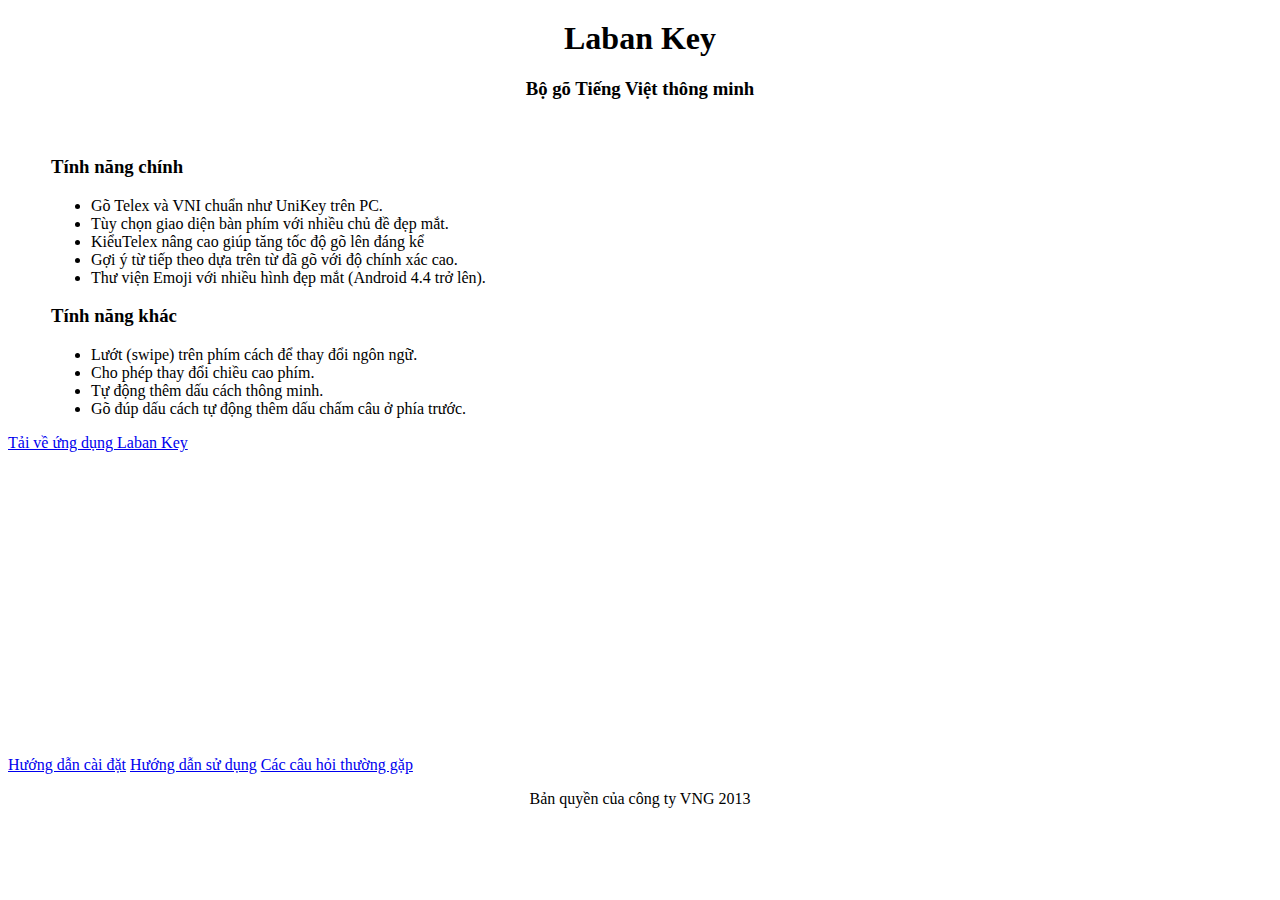
==== index.html @ 22002d9a "update page" ====
<!DOCTYPE html>
<html>
    <head prefix="og: http://ogp.me/ns/fb#">
        <meta charset="utf-8">
        <meta name="viewport" content="width=device-width, initial-scale=1.0">
        <meta http-equiv="X-UA-Compatible" content="IE=edge,chrome=1">
        <title>Laban Key – Bộ gõ Tiếng Việt thông minh trên Android</title>
		<meta name="description" content="Gõ Telex và VNI chuẩn như Unikey trên PC, bỏ dấu bất cứ đâu, gợi ý từ thông minh và rất nhiều theme đẹp mắt"/>

		<meta property="fb:title" content="Laban Key – Bộ gõ Tiếng Việt thông minh trên Android"/>
		<meta property="fb:site_name" content="Laban Key"/>
		<meta property="fb:url" content="/labankeyweb"/>
		<meta property="fb:image" content="http://labankey.github.io/labankeyweb/images/app_icon.png" />
        <!-- Custom CSS -->
        <link rel="stylesheet" href="/labankeyweb/css/syntax.css">
        <link rel="stylesheet" href="/labankeyweb/css/main.css">
	<script type="text/javascript">
		var userAgent = navigator.userAgent.toLowerCase();
		// mobile device running ios or android
		if (/iphone/i.test(userAgent) || /android/i.test(userAgent)) {
		window.location = 'http://laban.vn/mlabankey';
		}
    </script>
    </head>
    <body>
		<div id="fb-root"></div>
		<script>(function(d, s, id) {
			  var js, fjs = d.getElementsByTagName(s)[0];
			  if (d.getElementById(id)) return;
			  js = d.createElement(s); js.id = id;
			  js.src = "//connect.facebook.net/vi_VN/all.js#xfbml=1&appId=156107941259173";
			  fjs.parentNode.insertBefore(js, fjs);
			}(document, 'script', 'facebook-jssdk'));
		</script>
        <div class="site">
          <div class="header">
            <h1 align="center" style="margin-top:20px" class="title"><a>Laban Key</a></h1>
            <h3 align="center">Bộ gõ Tiếng Việt thông minh</h3>
          </div>

          <div id="home">
	
	<br />
	<div style="padding-left:43px">
		<h3>Tính năng chính</h3>
		<ul class="ul_list_feature">
			<li class="list_feature">Gõ Telex và VNI chuẩn như UniKey trên PC.</li>
			<li class="list_feature">Tùy chọn giao diện bàn phím với nhiều chủ đề đẹp mắt.</li>
			<li class="list_feature">KiểuTelex nâng cao giúp tăng tốc độ gõ lên đáng kể</li>
			<li class="list_feature">Gợi ý từ tiếp theo dựa trên từ đã gõ với độ chính xác cao.</li>
			<li class="list_feature">Thư viện Emoji với nhiều hình đẹp mắt (Android 4.4 trở lên).</li>
		</ul>
		<h3>Tính năng khác</h3>
		<ul class="ul_list_feature">
			<li class="list_feature">Lướt (swipe) trên phím cách để thay đổi ngôn ngữ.</li>
			<li class="list_feature">Cho phép thay đổi chiều cao phím.</li>
			<li class="list_feature">Tự động thêm dấu cách thông minh.</li>
			<li class="list_feature">Gõ đúp dấu cách tự động thêm dấu chấm câu ở phía trước.</li>
		</ul>
	</div>
	
	<div class="download-app">
        <a href="https://play.google.com/store/apps/details?id=com.vng.inputmethod.labankey" title="Tải về ứng dụng Laban Key" target="_blank">
            Tải về ứng dụng Laban Key
        </a>
    </div>
    
    
	<div class="div_video"> 
		<iframe width="100%" height="300" src="http://www.youtube.com/embed/SYMFawGb7cU" frameborder="0" allowfullscreen></iframe>
	</div>
	<div class="div_button">
		<a href="setup/index.html" class="btn_main">Hướng dẫn cài đặt</a>
		<a href="how-to-use/index.html" class="btn_main">Hướng dẫn sử dụng</a>
		<a href="faq/index.html" class="btn_main">Các câu hỏi thường gặp</a>
	</div>
</div>

		  
		  <div class="fb-share-button" data-href="/labankeyweb" data-type="button_count"></div>
          <div class="footer" align="center">
            <p>Bản quyền của công ty VNG 2013</p>
          </div>
        </div>

    </body>
</html>
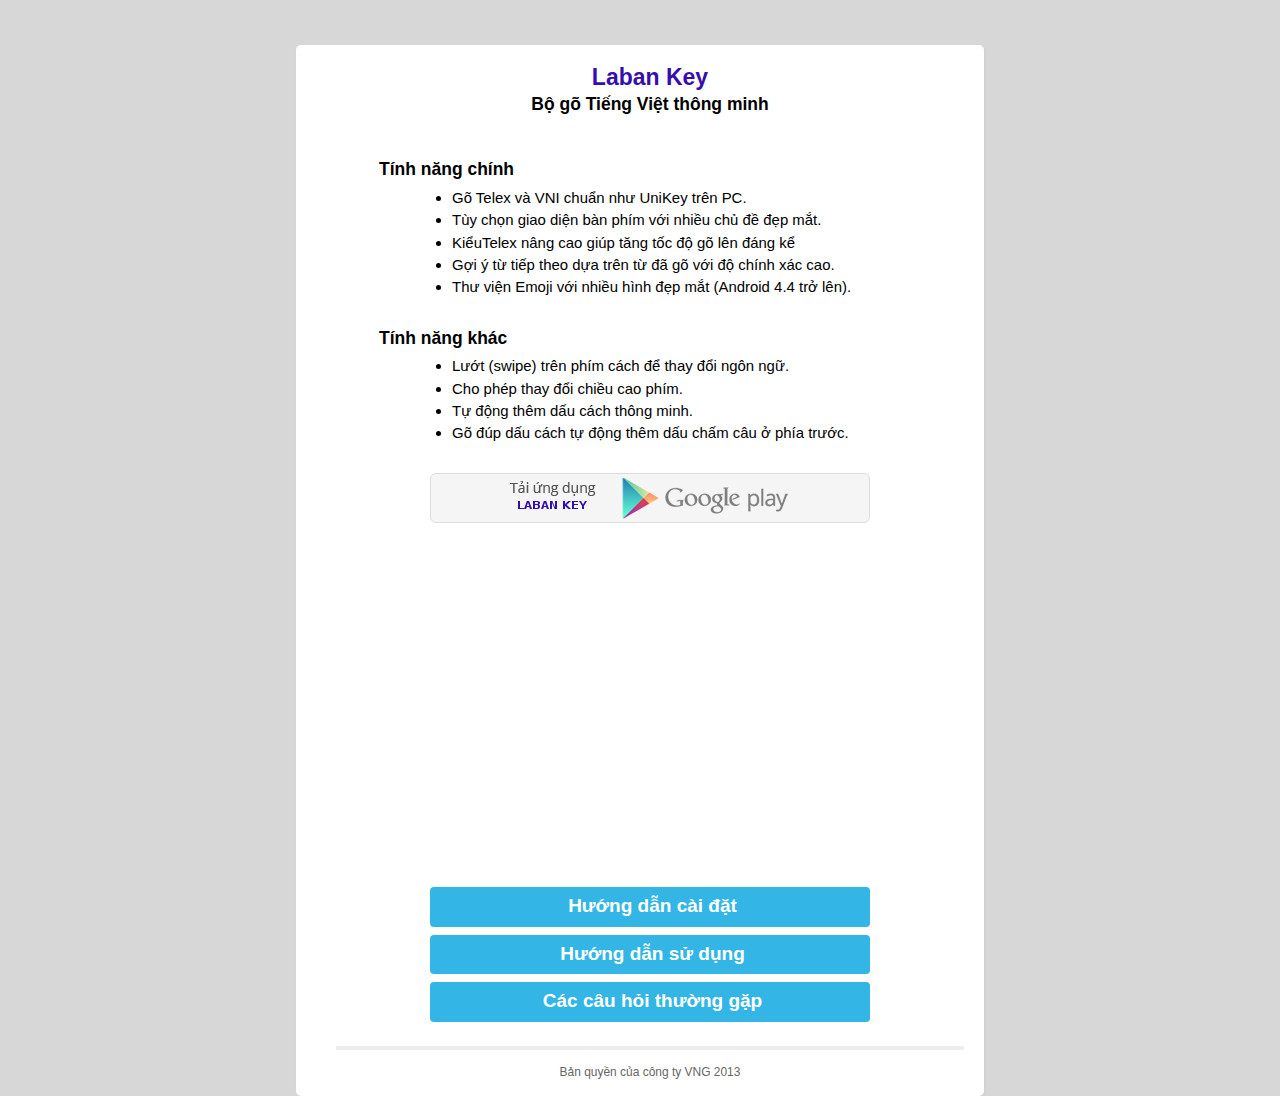
==== commit 9c5e2072: "update page" ====
--- a/index.html
+++ b/index.html
@@ -7,32 +7,39 @@
         <title>Laban Key – Bộ gõ Tiếng Việt thông minh trên Android</title>
 		<meta name="description" content="Gõ Telex và VNI chuẩn như Unikey trên PC, bỏ dấu bất cứ đâu, gợi ý từ thông minh và rất nhiều theme đẹp mắt"/>
 
-		<meta property="fb:title" content="Laban Key – Bộ gõ Tiếng Việt thông minh trên Android"/>
-		<meta property="fb:site_name" content="Laban Key"/>
-		<meta property="fb:url" content="/labankeyweb"/>
-		<meta property="fb:image" content="http://labankey.github.io/labankeyweb/images/app_icon.png" />
+		<meta property="og:title" content="Laban Key – Bộ gõ Tiếng Việt thông minh trên Android"/>
+		<meta property="og:site_name" content="Laban Key"/>
+		<meta property="og:url" content="http://labankey.github.io/labankeyweb"/>
+		<meta property="og:image" content="http://labankey.github.io/labankeyweb/images/app_icon.png" />
+
         <!-- Custom CSS -->
-        <link rel="stylesheet" href="/labankeyweb/css/syntax.css">
-        <link rel="stylesheet" href="/labankeyweb/css/main.css">
+        <link rel="stylesheet" href="http://labankey.github.io/labankeyweb/css/syntax.css">
+        <link rel="stylesheet" href="http://labankey.github.io/labankeyweb/css/main.css">
 	<script type="text/javascript">
 		var userAgent = navigator.userAgent.toLowerCase();
+		// tablet device running ios or android
+        if (/ipad/i.test(userAgent) || (/android/i.test(userAgent) && !(/mobile/i.test(userAgent)))) {
+            // redirect to tablet version or do nothing to keep using the desktop version
+        }
 		// mobile device running ios or android
-		if (/iphone/i.test(userAgent) || /android/i.test(userAgent)) {
+		else if (/iphone/i.test(userAgent) || /android/i.test(userAgent)) {
 		window.location = 'http://laban.vn/mlabankey';
 		}
     </script>
+    <!-- AddThis Button BEGIN -->
+		<script type="text/javascript">var addthis_config = {"data_track_addressbar":true};</script>
+		<script type="text/javascript" src="//s7.addthis.com/js/300/addthis_widget.js#pubid=ra-5312a3332d9b37c7"></script>
+	<!-- AddThis Button END -->
     </head>
     <body>
-		<div id="fb-root"></div>
-		<script>(function(d, s, id) {
-			  var js, fjs = d.getElementsByTagName(s)[0];
-			  if (d.getElementById(id)) return;
-			  js = d.createElement(s); js.id = id;
-			  js.src = "//connect.facebook.net/vi_VN/all.js#xfbml=1&appId=156107941259173";
-			  fjs.parentNode.insertBefore(js, fjs);
-			}(document, 'script', 'facebook-jssdk'));
-		</script>
         <div class="site">
+			<div class="addthis_toolbox addthis_floating_style addthis_counter_style" style="margin-left:-120px">
+			<a class="addthis_button_facebook_like" fb:like:layout="box_count"></a>
+			<a class="addthis_button_tweet" tw:count="vertical"></a>
+			<a class="addthis_button_google_plusone" g:plusone:size="tall"></a>
+			<a class="addthis_counter"></a>
+			</div>
+		
           <div class="header">
             <h1 align="center" style="margin-top:20px" class="title"><a>Laban Key</a></h1>
             <h3 align="center">Bộ gõ Tiếng Việt thông minh</h3>
@@ -77,7 +84,6 @@
 </div>
 
 		  
-		  <div class="fb-share-button" data-href="/labankeyweb" data-type="button_count"></div>
           <div class="footer" align="center">
             <p>Bản quyền của công ty VNG 2013</p>
           </div>
